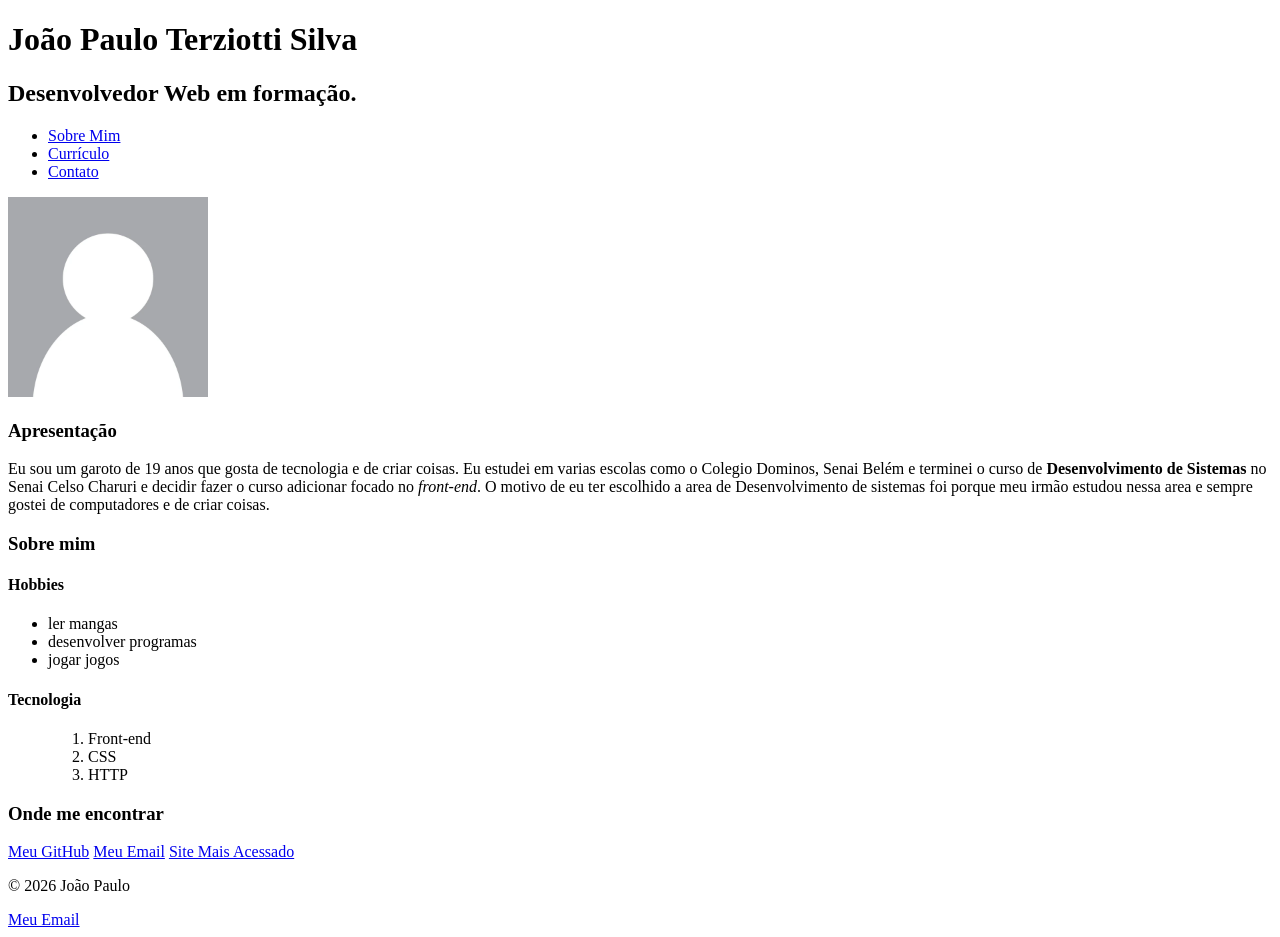
==== aula 1/meu-portfolio/index.html @ 063bcaed "Feat: Criado a página sobre mim e o curriculo" ====
<!DOCTYPE html>
<html lang="pt-BR">
<head>
    <meta charset="UTF-8">
    <meta name="viewport" content="width=device-width, initial-scale=1.0">
    <title>Sobre mim | João Paulo</title>
</head>
<body>
    <header>
    <h1>João Paulo Terziotti Silva</h1>
    <h2>Desenvolvedor Web em formação.</h2>
    <nav>
        <ul>
            <li>
                <a href="index.html">Sobre Mim</a>
            </li>
            <li>
                <a href="curriculo.html">Currículo</a>
            </li>
            <li>
                <a href="contato.html">Contato</a>
            </li>
        </ul>
    </nav>    
    <img src="./img/foto.jpg" width="200" alt="Foto do Aluno João Paulo"/>
    </header>
    <main>
    <section>
        <h3>Apresentação</h3>
    <p>Eu sou um garoto de 19 anos que gosta de tecnologia e de criar coisas. Eu estudei em varias escolas como o 
        Colegio Dominos, Senai Belém e terminei o curso de <strong> Desenvolvimento de Sistemas </strong> no Senai 
        Celso Charuri e decidir fazer o curso adicionar focado no <em>front-end</em>. O motivo de eu ter escolhido 
        a area de Desenvolvimento de sistemas foi porque meu irmão estudou nessa area e sempre gostei de computadores
        e de criar coisas. 
    </p>
    </section>
    <section>
    <h3>Sobre mim</h3>
    <h4>Hobbies</h4>
    <ul>
    <li>ler mangas</li><li>desenvolver programas</li><li>jogar jogos</li>
    </ul>
    <h4>Tecnologia</h4>
    <ul>
    <ol>
    <li>Front-end</li>
    <li>CSS</li>
    <li>HTTP</li>
    </ol>
    </ul>
    </section>
    </main>
    <section>
    <h3>Onde me encontrar</h3>
    <a href="https://github.com/joaopaulo827" target="_blank">Meu GitHub</a>
    <a href="mailto:joaopauloterziotti@gmail.com">Meu Email</a>
    <a href="https://classroom.google.com/h/st">Site Mais Acessado</a>
    </section>
    <footer> <p>© 2026 João Paulo </p> <a href="mailto:joaopauloterziotti@gmail.com">Meu Email</a></footer>   
</body>
<!--
    A tag body possui 13 elementos filhos.
    200x200
-->
</html>
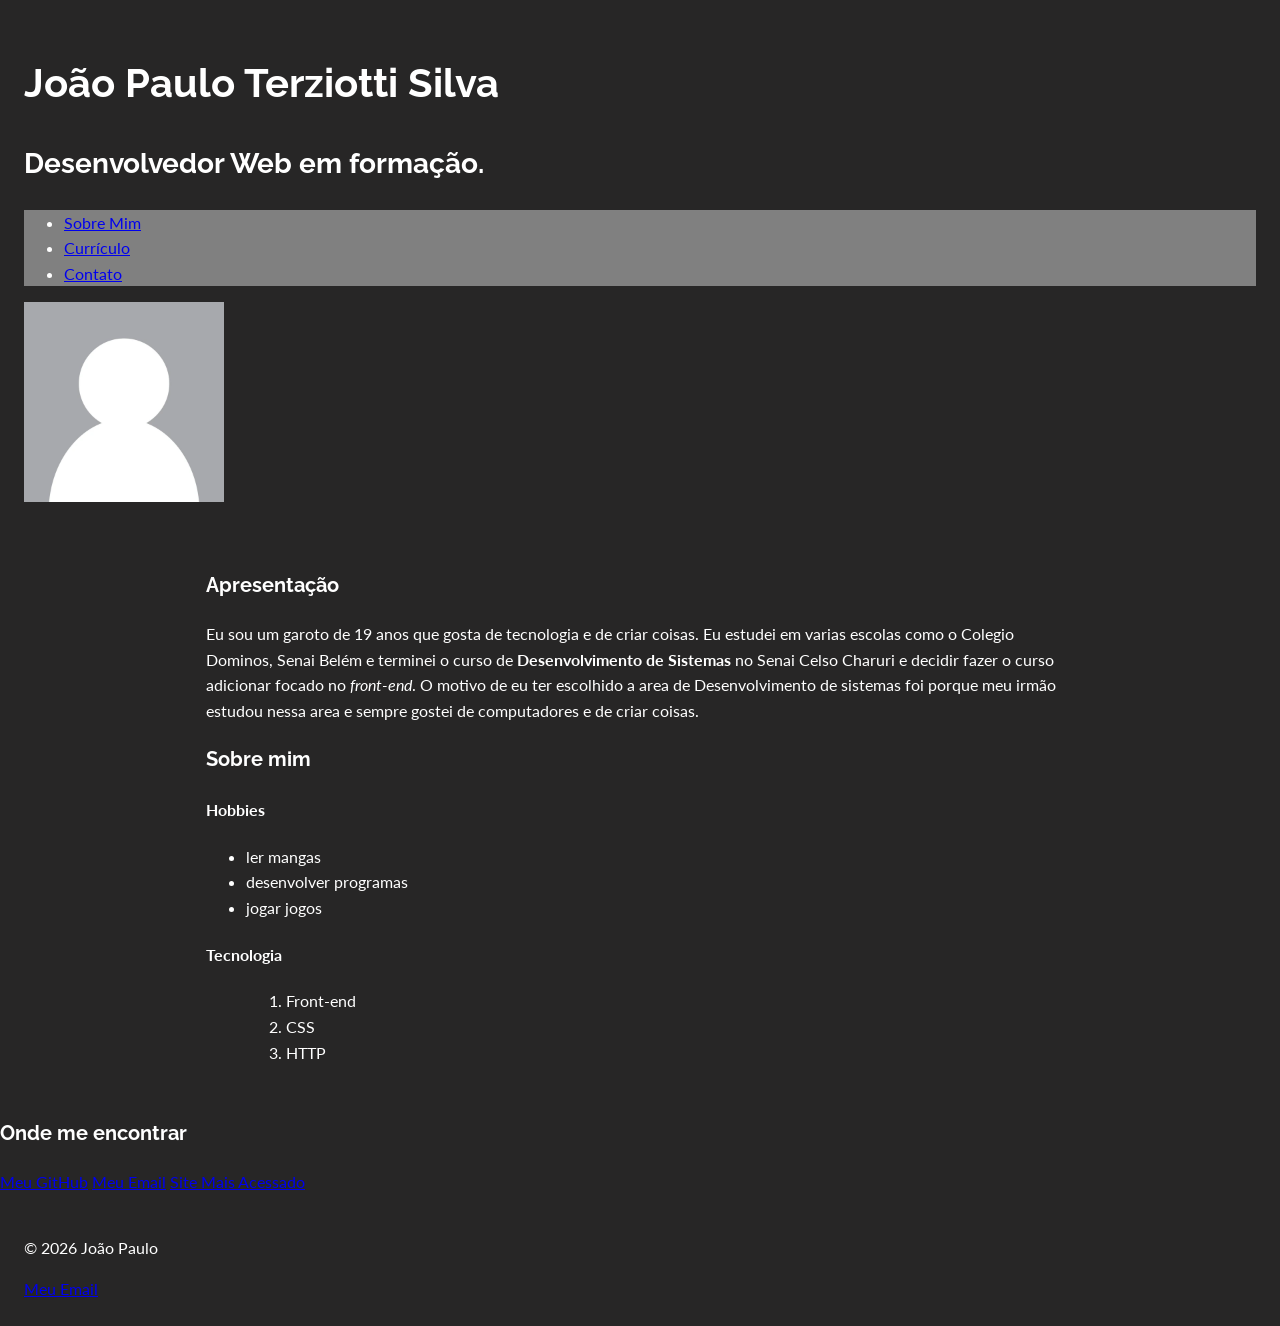
==== commit 4175b0c7: "Adiciona identidade visual com CSS" ====
--- a/aula 1/meu-portfolio/index.html
+++ b/aula 1/meu-portfolio/index.html
@@ -4,6 +4,13 @@
     <meta charset="UTF-8">
     <meta name="viewport" content="width=device-width, initial-scale=1.0">
     <title>Sobre mim | João Paulo</title>
+    <link rel="stylesheet" href="css/style.css">
+    <link rel="preconnect" href="https://fonts.googleapis.com">
+    <link rel="preconnect" href="https://fonts.gstatic.com" crossorigin>
+    <link href="https://fonts.googleapis.com/css2?family=Lato:ital,wght@0,100;0,300;0,400;0,700;0,900;1,100;1,300;1,400;1,700;1,900&display=swap" rel="stylesheet">
+    <link rel="preconnect" href="https://fonts.googleapis.com">
+    <link rel="preconnect" href="https://fonts.gstatic.com" crossorigin>
+    <link href="https://fonts.googleapis.com/css2?family=Lato:ital,wght@0,100;0,300;0,400;0,700;0,900;1,100;1,300;1,400;1,700;1,900&family=Raleway:ital,wght@0,100..900;1,100..900&display=swap" rel="stylesheet">    
 </head>
 <body>
     <header>
--- a/aula 1/meu-portfolio/css/style.css
+++ b/aula 1/meu-portfolio/css/style.css
@@ -0,0 +1,46 @@
+/*
+#272626 é a cor do fundo
+#ffffff é a cor do texto
+*/
+*{
+    box-sizing: border-box;
+}
+body{
+    margin: 0;
+    background-color: #272626;
+    color: #ffffff;
+    font-family: 'Lato';
+    font-size: 1rem;
+    line-height: 1.6;
+}
+h1{
+    font-family: 'Raleway';
+    font-size: 2.5rem;
+}
+h2{
+    font-family: 'Raleway';
+    font-size: 1.75rem;
+}
+h3{
+    font-family: 'Raleway';
+    font-size: 1.25rem;
+}
+header,footer{
+    padding: 24px;
+    color: white;    
+}
+main{
+    max-width:900px; 
+    margin: 0 auto;
+    padding: 16px;
+}
+nav{
+    text-decoration: none;
+    background-color: gray;
+    list-style: none;
+}
+.estado:hover{
+    background-color: blueviolet;
+    padding: 8px 12px;
+    border-radius: 6px;
+}
